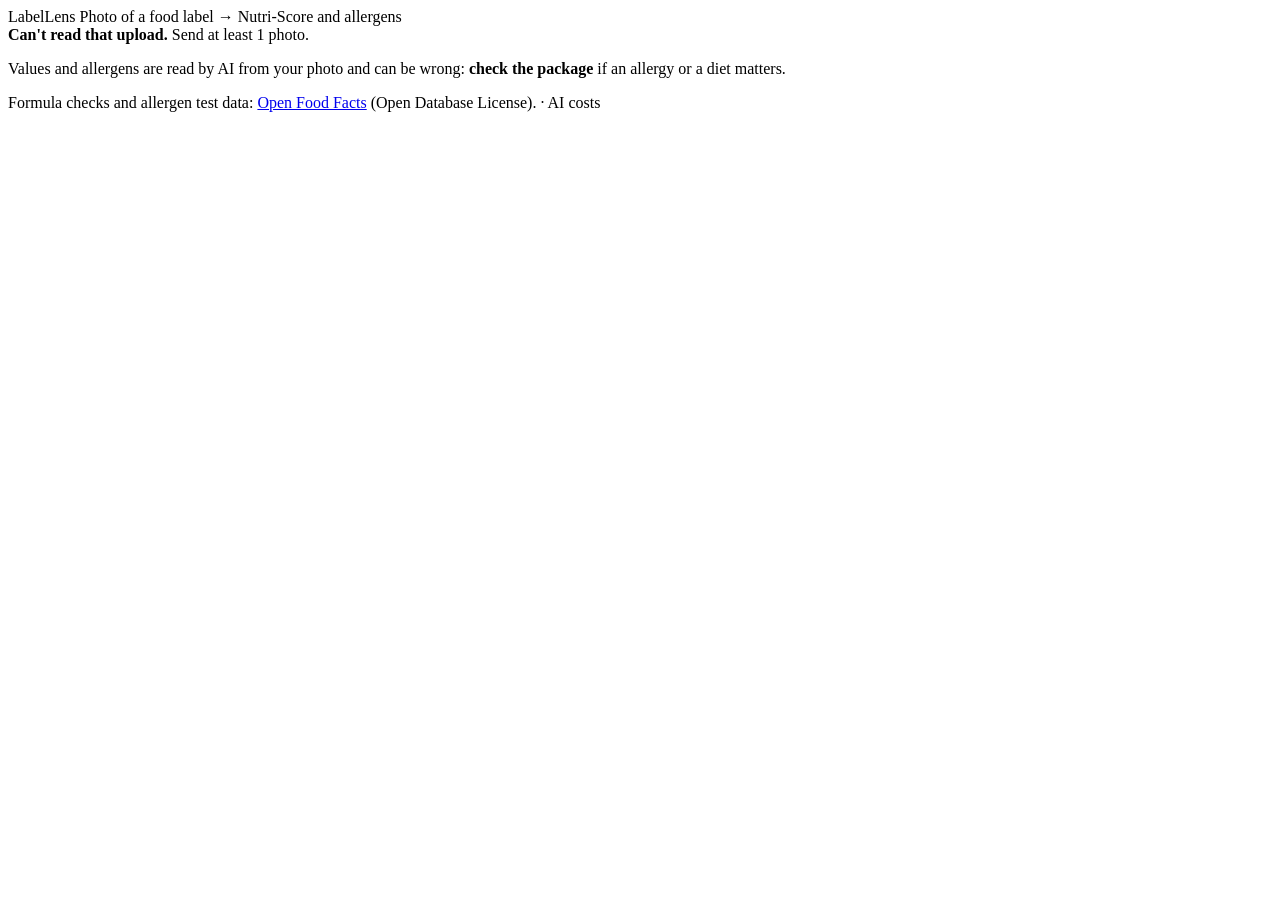
==== app/src/main/resources/templates/fragments.html @ 398265a5 "Day 10: web pages and Docker Thymeleaf + htmx pages: upload, result with every Nutri-Score point and" ====
<!DOCTYPE html>
<html xmlns:th="http://www.thymeleaf.org" lang="en">
<!-- Pieces shared by every page. -->

<head th:fragment="head(title)">
    <meta charset="utf-8">
    <meta name="viewport" content="width=device-width, initial-scale=1">
    <title th:text="${title}">LabelLens</title>
    <link rel="stylesheet" th:href="@{/css/app.css}">
    <script th:src="@{/js/htmx-2.0.4.min.js}" defer></script>
</head>

<body>

<header th:fragment="header" class="site-header">
    <a th:href="@{/}" class="brand">LabelLens</a>
    <span class="tagline">Photo of a food label → Nutri-Score and allergens</span>
</header>

<div th:fragment="error" class="box box-error" role="alert">
    <strong>Can't read that upload.</strong>
    <span th:text="${error}">Send at least 1 photo.</span>
</div>

<footer th:fragment="footer" class="site-footer">
    <p>
        Values and allergens are read by AI from your photo and can be wrong:
        <strong>check the package</strong> if an allergy or a diet matters.
    </p>
    <p>
        Formula checks and allergen test data:
        <a href="https://world.openfoodfacts.org">Open Food Facts</a>
        (Open Database License).
        · <a th:href="@{/api/ai-costs}">AI costs</a>
    </p>
</footer>

</body>
</html>
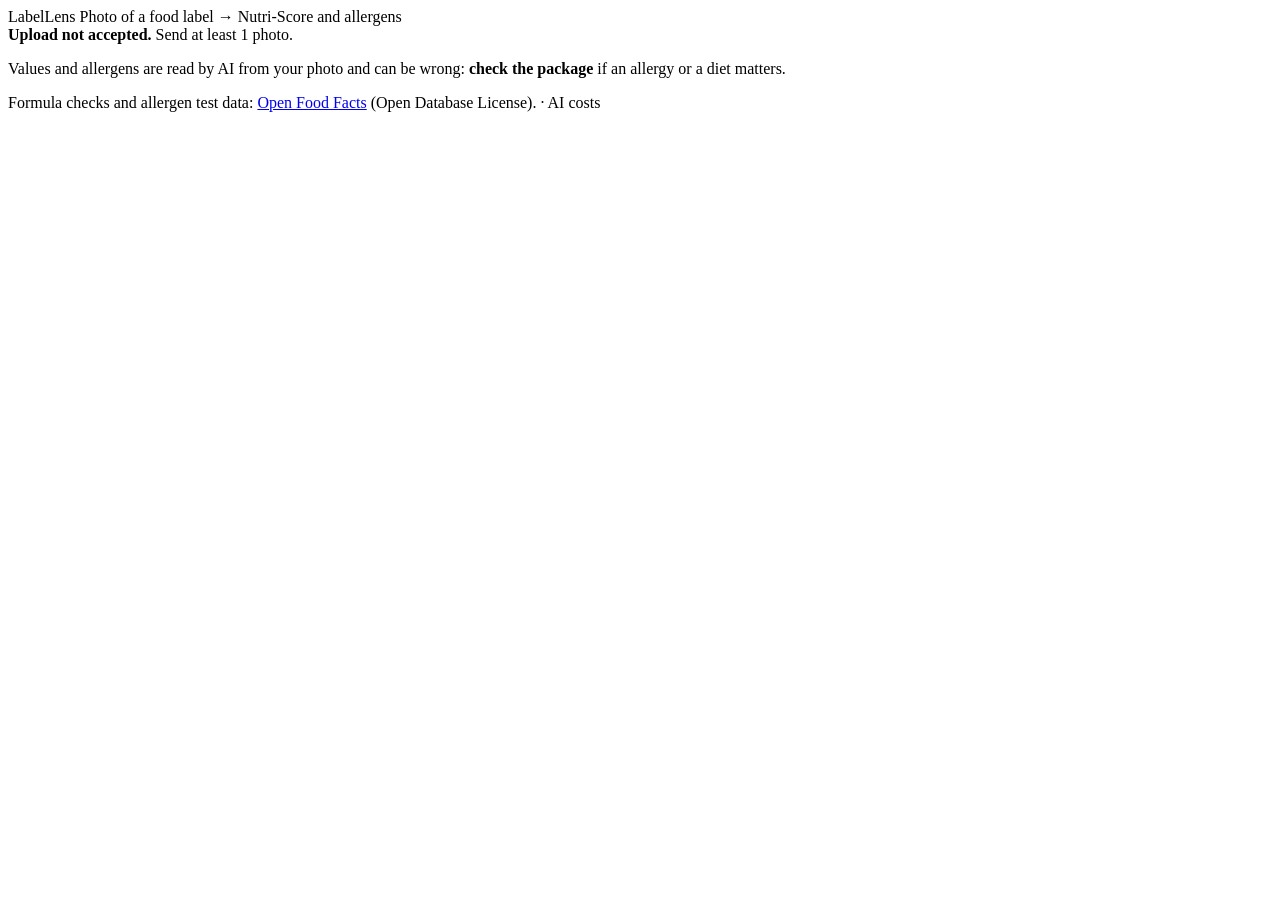
==== commit 506333f3: "Day 12: README with results, real numbers in SPEC, daily upload limit README: results, design rule, " ====
--- a/app/src/main/resources/templates/fragments.html
+++ b/app/src/main/resources/templates/fragments.html
@@ -18,7 +18,7 @@
 </header>
 
 <div th:fragment="error" class="box box-error" role="alert">
-    <strong>Can't read that upload.</strong>
+    <strong>Upload not accepted.</strong>
     <span th:text="${error}">Send at least 1 photo.</span>
 </div>
 
